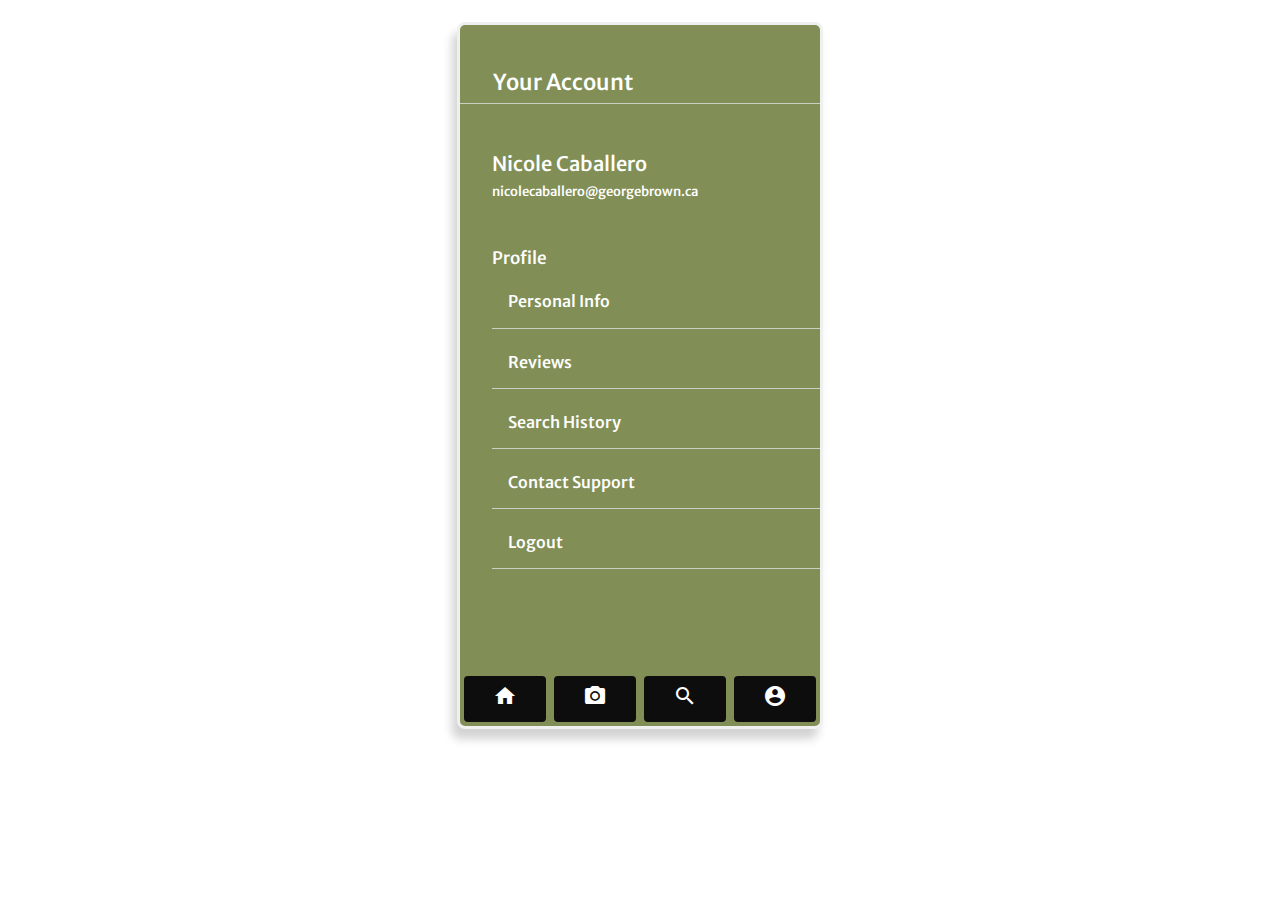
==== account.html @ c4661530 "final commit" ====
<!doctype html>
<html lang="en">
  <head>
    <!-- Required meta tags -->
    <meta charset="utf-8">
    <meta name="viewport" content="width=device-width, initial-scale=1, shrink-to-fit=no">

    <!-- Bootstrap CSS -->
    <link rel="preconnect" href="https://fonts.gstatic.com">
    <link rel="preconnect" href="https://fonts.gstatic.com">
    <link href="https://fonts.googleapis.com/css2?family=Merriweather+Sans:wght@300&display=swap" rel="stylesheet">
    <link rel="stylesheet" href="https://fonts.googleapis.com/icon?family=Material+Icons">
    <link rel="stylesheet" href="https://stackpath.bootstrapcdn.com/bootstrap/4.3.1/css/bootstrap.min.css" integrity="sha384-ggOyR0iXCbMQv3Xipma34MD+dH/1fQ784/j6cY/iJTQUOhcWr7x9JvoRxT2MZw1T" crossorigin="anonymous">
    <link rel="stylesheet" href="style.css">

    <!-- Script -->
    <script src="https://ajax.googleapis.com/ajax/libs/jquery/3.6.0/jquery.min.js"></script>
    <script src= "script.js"></script>
    <script src="https://cdnjs.cloudflare.com/ajax/libs/popper.js/1.14.7/umd/popper.min.js" integrity="sha384-UO2eT0CpHqdSJQ6hJty5KVphtPhzWj9WO1clHTMGa3JDZwrnQq4sF86dIHNDz0W1" crossorigin="anonymous"></script>



    <title>Unearthed App</title>
  </head>
  <body>

    <div id="screen" class="mx-auto">

    <div id="header">
        <h5>Your Account</h5>
    </div>

    <div id="acc_info" class="mt-5">
        <h4>Nicole Caballero</h4>
        <h6>nicolecaballero@georgebrown.ca</h6>
    </div>

    <div id="acc_info" class="mt-5">
        <div id="acc_content">
        <h2>Profile</h2>
        <h3>Personal Info</h3>
        <h3>Reviews</h3>
        <h3>Search History</h3>
        <h3>Contact Support</h3>
        <h3>Logout</h3>
        </div>
    </div>



    <div id="navmenutwo">

        <ul class="nav nav-pills nav-fill">
          <li class="nav-item pill-1 p-1">
            <a class="nav-link active" href="index.html">
              <i class="material-icons">home</i></a>
          </li>
          <li class="nav-item pill-1 p-1">
            <a class="nav-link" href="capture.html">
              <i class="material-icons">camera_alt</i></a>
          </li>
          <li class="nav-item pill-1 p-1">
            <a class="nav-link" href="search.html">
              <i class="material-icons">search</i></a>
          </li>
          <li class="nav-item pill-1 p-1">
            <a class="nav-link" href="account.html">
              <i class="material-icons">account_circle</i></a>
          </li>
        </ul>

    </div>
    </div>
    </div>


</body>


</html>
---- style.css ----
body {
  font-family: 'Merriweather Sans';
  color: white;
}

h1 {
    font-size: 30px;
    font-family: 'Merriweather Sans';
    font-weight: 100;
    color: white;
}

h2 {
    font-size: 17px;
    font-family: 'Merriweather Sans';
    color: white;
}

h3 {
    font-size: 16px;
    font-family: 'Merriweather Sans';
    padding: 1em;
}

h4 {
    font-size: 20px;
    font-family: 'Merriweather Sans';

}

h5 {
    font-size: 22px;
    font-family: 'Merriweather Sans';
    margin-left: 1.5em;
    margin-top: 2em;
}

h6 {
    font-size: 13px;
    font-family: 'Merriweather Sans';

}
#intro_head {
    margin-top: -6em;
}

#header {
    display: block;
    border-bottom: 1px solid rgba(223, 223, 223, 0.801);
}

#acc_info {
    margin-left: 2em;
}

#acc_content h3 {
    border-bottom: 1px solid rgba(223, 223, 223, 0.801);
}

/* Elements */

#screen {
    background-color: rgb(129, 143, 86); 
    margin-top: 22px;
    height: 706.6px;
    width: 366.6px;
    border: 3px solid rgb(240, 240, 240);
    border-radius: 0.5em;
    box-shadow: -5px 10px 10px rgb(211, 211, 211);
    position: relative;
}

#logo_lg {
    margin-top: 4em;
}

#logo_sm {
    margin-left: 3em;
    margin-top: 3em;
}

#start_btn {
    margin-top: 1.5em;
}

.btn-lg {
    font-size: 1rem;
}

.btn-lg:hover {
    background-color: rgba(10, 10, 10, 0.877);
    color: white;
    text-decoration: none;
}

.btn-lg a:hover {
    color:white;
    text-decoration: none;
}

#search-btn {
    font-size: 15px;
    margin-top: 2em;
    position: s;
}

#search-form {
    position: relative;
}

/* Livecam */

#container {
    transform: translateY(-20%);
    width: 330px;
    height: 250px;
    border: 5px rgb(255, 255, 255) solid;
}

#videoElement {
    width: 430px;
    height: 240px;
    margin-left: -3.42em;
}

#camera_text {
    margin-top: -3em;
}

#prod_img {
    transform: translateY(10%);
}


#capturebtn {
    transform: translate(43%, 100%);
}

a {
    color: black;
}

#navmenu {
    position: absolute;
    width: 100%;
    bottom: 0;
}

#navmenutwo {
    position: absolute;
    width: 100%;
    bottom: 0;
}

.nav-pills .pill-1 .nav-link {
    background-color: rgb(14, 13, 13);
    color: white;
}

.pill-1 .nav-link:hover {
    background-color:  rgb(83, 94, 53); 
}


.figure-caption {
    color: rgb(248, 248, 248);
    margin-top: 0.5em;
    margin-right: 0.5em;
    font-style: italic;
}

#info {
    margin-top: 3em;
    text-transform: uppercase;
    font-family: 'Merriweather Sans';
}

.card-footer:hover {
    background-color: rgb(195, 204, 146); 
}

.card-text {
    display: none;
}

.card-footer {
    padding: 0.5em;
    text-align: center;
}

.form-control {
    font-size: 15px;
    font-style: italic;
}

.form-group {
    margin-top: 2em;
}

#content a {
    padding: 1em;
}

#content a:hover {
    font-size: 18px;
    text-decoration: none;
}

#brand {
    background-color:rgb(195, 204, 146); 
    display: block; 
}

#ethics {
    background-color:#c3cc92; 
    display: block; 
}

#certs {
    background-color: rgb(195, 204, 146); 
    display: block;
}

#rating {
    background-color:rgb(195, 204, 146);   
    display: block;  
}


.text {
    font-size: 13px;
    text-transform: none;
    display: none;
    display: block;
    background-color: #dfe9a7; 
    margin-bottom: 0em;
    color: black;
    padding: 1em;
}
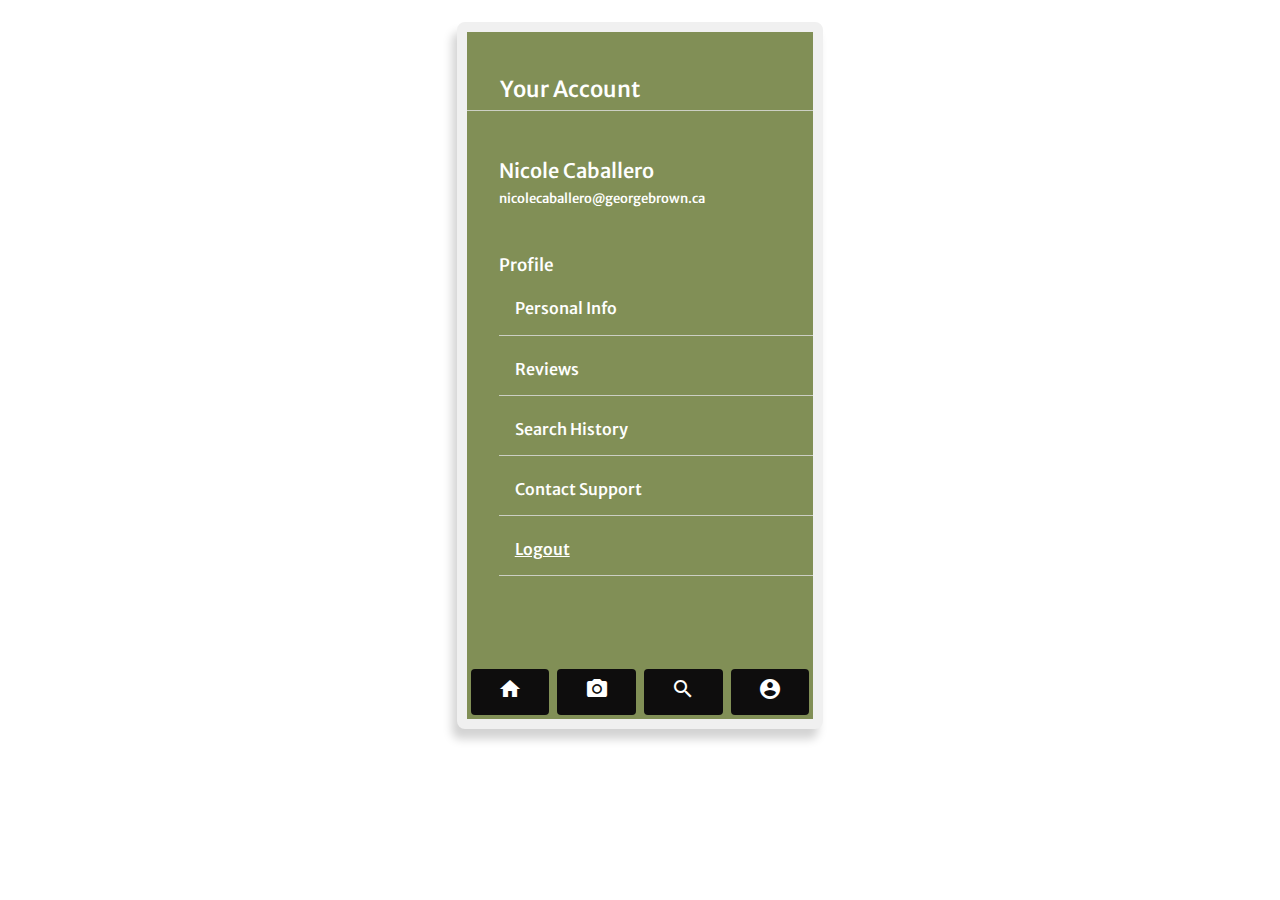
==== commit d5cf3252: "logout link, login page added, small styling changes" ====
--- a/account.html
+++ b/account.html
@@ -42,7 +42,7 @@
         <h3>Reviews</h3>
         <h3>Search History</h3>
         <h3>Contact Support</h3>
-        <h3>Logout</h3>
+        <h3><a href="login.html">Logout</a></h3>
         </div>
     </div>
 
--- a/style.css
+++ b/style.css
@@ -5,7 +5,7 @@
 
 h1 {
     font-size: 30px;
-    font-family: 'Merriweather Sans';
+    font-family: 'Helvetica Neue';
     font-weight: 100;
     color: white;
 }
@@ -53,8 +53,19 @@
     margin-left: 2em;
 }
 
+#acc_info a{
+    color: white;
+    text-decoration: underline;
+}
+
 #acc_content h3 {
     border-bottom: 1px solid rgba(223, 223, 223, 0.801);
+}
+
+#login {
+    position: relative;
+    margin-top: -7em;
+    padding: 1.5em;
 }
 
 /* Elements */
@@ -64,7 +75,7 @@
     margin-top: 22px;
     height: 706.6px;
     width: 366.6px;
-    border: 3px solid rgb(240, 240, 240);
+    border: 10px solid rgb(240, 240, 240);
     border-radius: 0.5em;
     box-shadow: -5px 10px 10px rgb(211, 211, 211);
     position: relative;
@@ -228,13 +239,14 @@
 
 
 .text {
-    font-size: 13px;
+    font-family: 'Helvetica Neue';
+    font-size: 14px;
     text-transform: none;
     display: none;
     display: block;
     background-color: #dfe9a7; 
     margin-bottom: 0em;
-    color: black;
+    color: rgb(59, 59, 59);
     padding: 1em;
 }
 
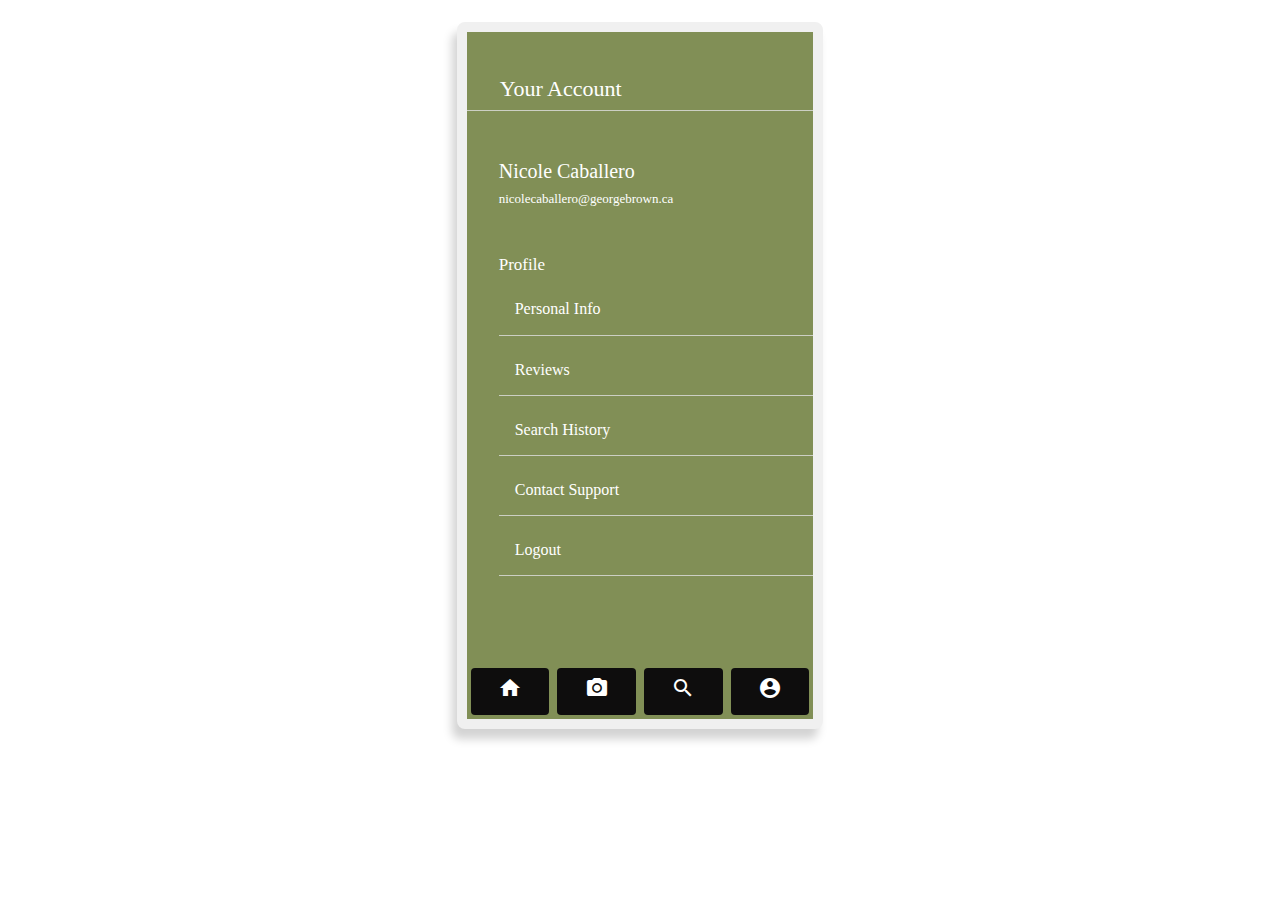
==== commit 61b4892f: "update 3" ====
--- a/account.html
+++ b/account.html
@@ -42,7 +42,9 @@
         <h3>Reviews</h3>
         <h3>Search History</h3>
         <h3>Contact Support</h3>
-        <h3><a href="login.html">Logout</a></h3>
+        <h3><a href="login.html">Logout
+        <i class="material-icons float-right">logout</i>
+        </a></h3>
         </div>
     </div>
 
--- a/style.css
+++ b/style.css
@@ -1,43 +1,44 @@
 body {
-  font-family: 'Merriweather Sans';
+  font-family: 'Montserrat';
   color: white;
 }
 
 h1 {
     font-size: 30px;
-    font-family: 'Helvetica Neue';
+    font-family: 'Merriweather Sans';
     font-weight: 100;
     color: white;
 }
 
 h2 {
     font-size: 17px;
-    font-family: 'Merriweather Sans';
+    font-family: 'Montserrat';
     color: white;
 }
 
 h3 {
     font-size: 16px;
-    font-family: 'Merriweather Sans';
+    font-family: 'Montserrat';
     padding: 1em;
+    font-weight: 100;
 }
 
 h4 {
     font-size: 20px;
-    font-family: 'Merriweather Sans';
+    font-family: 'Montserrat';
 
 }
 
 h5 {
     font-size: 22px;
-    font-family: 'Merriweather Sans';
+    font-family: 'Montserrat';
     margin-left: 1.5em;
     margin-top: 2em;
 }
 
 h6 {
     font-size: 13px;
-    font-family: 'Merriweather Sans';
+    font-family: 'Montserrat';
 
 }
 #intro_head {
@@ -55,7 +56,6 @@
 
 #acc_info a{
     color: white;
-    text-decoration: underline;
 }
 
 #acc_content h3 {
@@ -99,7 +99,7 @@
 }
 
 .btn-lg:hover {
-    background-color: rgba(10, 10, 10, 0.877);
+    background-color: rgba(187, 187, 187, 0.877);
     color: white;
     text-decoration: none;
 }
@@ -144,7 +144,7 @@
 
 
 #capturebtn {
-    transform: translate(43%, 100%);
+    transform: translate(43%, 85%);
 }
 
 a {
